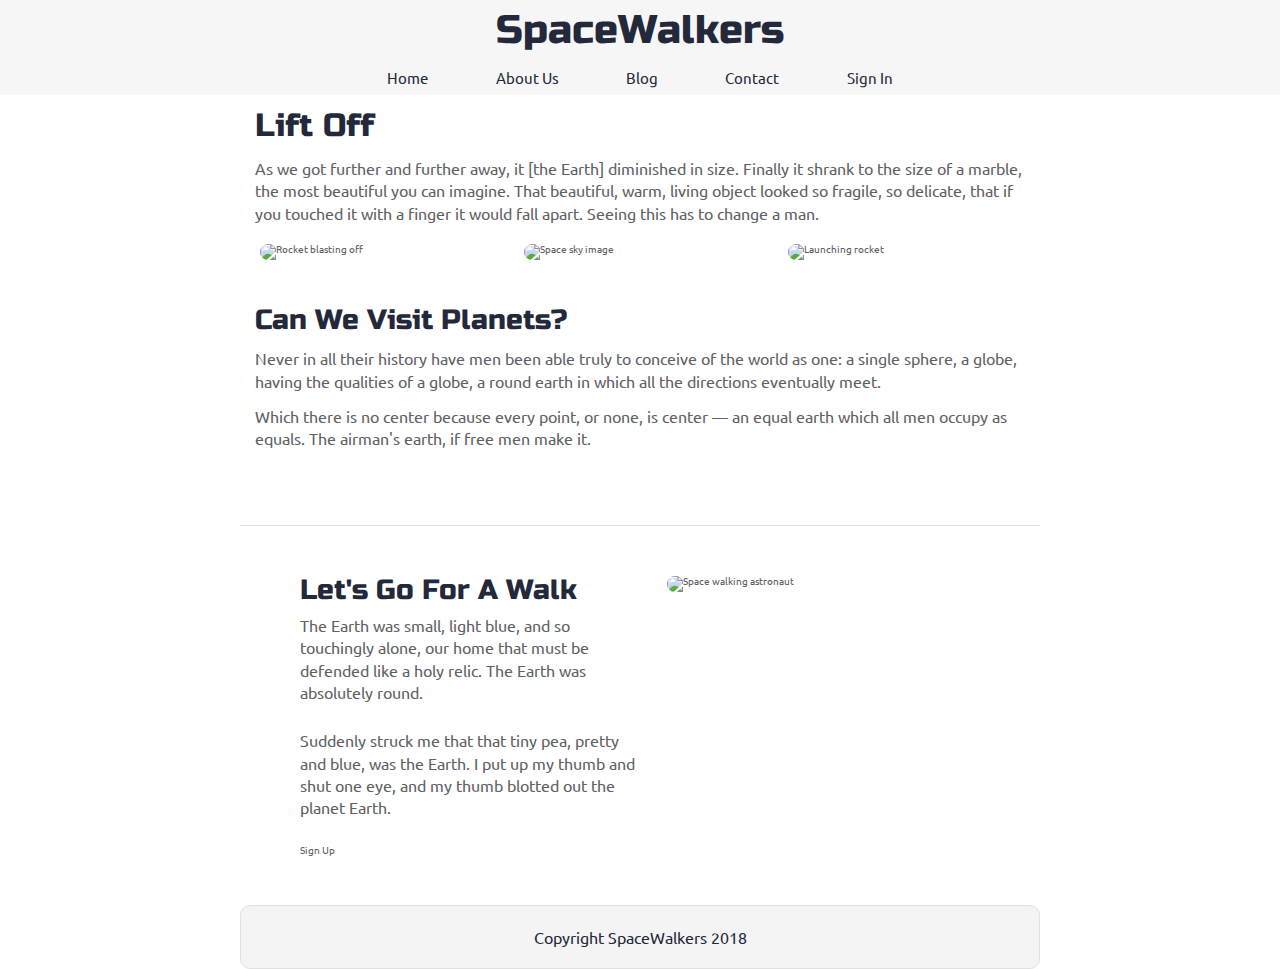
==== index.html @ 39aeda3e "added the Nav Bar" ====
<!doctype html>

<html lang="en">

<head>
  <meta charset="utf-8">

  <meta name="viewport" content="width=device-width, initial-scale=1.0">

  <title>SpaceWalkers</title>

  <link href="https://fonts.googleapis.com/css?family=Russo+One|Ubuntu" rel="stylesheet">
  <link href="css/index.css" rel="stylesheet">

  <!--[if lt IE 9]>
    <script src="https://cdnjs.cloudflare.com/ajax/libs/html5shiv/3.7.3/html5shiv.js"></script>
  <![endif]-->
</head>

<body>

  <!-- navigation code here -->

  <nav>
    <h1>SpaceWalkers</h1>
    <div class="navbar">
      <a href="index.html">Home</a>
      <a href="#">About Us</a>
      <a href="#">Blog</a>
      <a href="#">Contact</a>
      <a href="#">Sign In</a>
    </div>
  </nav>

  <div class="container home">

    <header class="intro">
      <!-- image code here -->

      <h2>Lift Off</h2>

      <p>As we got further and further away, it [the Earth] diminished in size. Finally it shrank to the size of a
        marble, the most beautiful you can imagine. That beautiful, warm, living object looked so fragile, so delicate,
        that if you touched it with a finger it would fall apart. Seeing this has to change a man.</p>
    </header>

    <section class="space-images">
      <img src="img/blast.png" class="blast" alt="Rocket blasting off">
      <img src="img/sky.png" class="sky" alt="Space sky image">
      <img src="img/launch.png" class="launch" alt="Launching rocket">
    </section>

    <section class="visit-planets">

      <h3>Can We Visit Planets?</h3>

      <p>Never in all their history have men been able truly to conceive of the world as one: a single sphere, a globe,
        having the qualities of a globe, a round earth in which all the directions eventually meet.</p>

      <p>Which there is no center because every point, or none, is center — an equal earth which all men occupy as
        equals. The airman's earth, if free men make it.</p>
    </section>

    <section class="walk">
      <div class="walk-text">
        <h3>Let's Go For A Walk</h3>

        <p>The Earth was small, light blue, and so touchingly alone, our home that must be defended like a holy relic.
          The Earth was absolutely round.</p>

        <p>Suddenly struck me that that tiny pea, pretty and blue, was the Earth. I put up my thumb and shut one eye,
          and my thumb blotted out the planet Earth.</p>

        <div class="btn">
          Sign Up
        </div>
      </div>

      <div class="walk-img">
        <img src="img/space-walk.png" alt="Space walking astronaut">
      </div>

    </section>

    <footer>
      <p>Copyright SpaceWalkers 2018</p>
    </footer>

  </div>
</body>

</html>
---- css/index.css ----
/* http://meyerweb.com/eric/tools/css/reset/ 
   v2.0 | 20110126
   License: none (public domain)
*/
html,
body,
div,
span,
applet,
object,
iframe,
h1,
h2,
h3,
h4,
h5,
h6,
p,
blockquote,
pre,
a,
abbr,
acronym,
address,
big,
cite,
code,
del,
dfn,
em,
img,
ins,
kbd,
q,
s,
samp,
small,
strike,
strong,
sub,
sup,
tt,
var,
b,
u,
i,
center,
dl,
dt,
dd,
ol,
ul,
li,
fieldset,
form,
label,
legend,
table,
caption,
tbody,
tfoot,
thead,
tr,
th,
td,
article,
aside,
canvas,
details,
embed,
figure,
figcaption,
footer,
header,
hgroup,
menu,
nav,
output,
ruby,
section,
summary,
time,
mark,
audio,
video {
  margin: 0;
  padding: 0;
  border: 0;
  font-size: 100%;
  font: inherit;
  vertical-align: baseline;
}
/* HTML5 display-role reset for older browsers */
article,
aside,
details,
figcaption,
figure,
footer,
header,
hgroup,
menu,
nav,
section {
  display: block;
}
body {
  line-height: 1;
}
ol,
ul {
  list-style: none;
}
blockquote,
q {
  quotes: none;
}
blockquote:before,
blockquote:after,
q:before,
q:after {
  content: '';
  content: none;
}
table {
  border-collapse: collapse;
  border-spacing: 0;
}
* {
  box-sizing: border-box;
}
html {
  font-size: 62.5%;
}
html,
body {
  font-family: 'Ubuntu', sans-serif;
  color: #5E6164;
}
h1,
h2,
h3,
h4,
h5 {
  font-family: 'Russo One', sans-serif;
  color: #23293B;
}
h2 {
  font-size: 3.2rem;
}
h3 {
  font-size: 2.8rem;
}
p {
  font-size: 1.6rem;
  line-height: 1.4;
}
.container {
  max-width: 800px;
  width: 100%;
  margin: 0 auto;
}
nav {
  display: flex;
  flex-direction: column;
  align-items: center;
  background: #F6F6F6;
}
nav h1 {
  font-family: #454A59;
  font-size: 4rem;
  margin: 10px 0;
  color: #23293B;
  border: #F1F1F1;
}
nav .navbar {
  display: flex;
  justify-content: space-evenly;
  width: 50%;
  margin: 10px 0;
}
nav .navbar a {
  text-decoration: none;
  font-size: 1.5rem;
  color: #23293B;
}
footer {
  color: #22283B;
  background: #f4f4f4;
  padding: 20px 0;
  border: 1px double #e0e0e0;
  border-radius: 10px;
  display: flex;
  justify-content: center;
  align-items: center;
}
.home .intro h2 {
  padding: 15px;
}
.home .intro p {
  padding: 0 15px;
}
.home .space-images {
  display: flex;
  flex-wrap: wrap;
  width: 100%;
}
.home .space-images img {
  width: 28%;
  margin: 20px 2.5%;
  border-radius: 20px;
  height: 100%;
}
.home .visit-planets {
  padding: 15px;
}
.home .visit-planets h3 {
  margin-top: 11px;
}
.home .visit-planets p {
  margin-top: 13px;
}
.home .walk {
  margin-top: 60px;
  border-top: 1px solid #dee2e6;
  padding: 50px 60px;
  display: flex;
  justify-content: center;
}
.home .walk .walk-text {
  width: 50%;
}
.home .walk .walk-text h3 {
  margin-bottom: 10px;
}
.home .walk .walk-text p {
  margin-bottom: 26px;
}
.home .walk .walk-img {
  width: 46%;
  margin-left: 4%;
}
.home .walk .walk-img img {
  width: 100%;
  height: auto;
  border-radius: 10px;
}
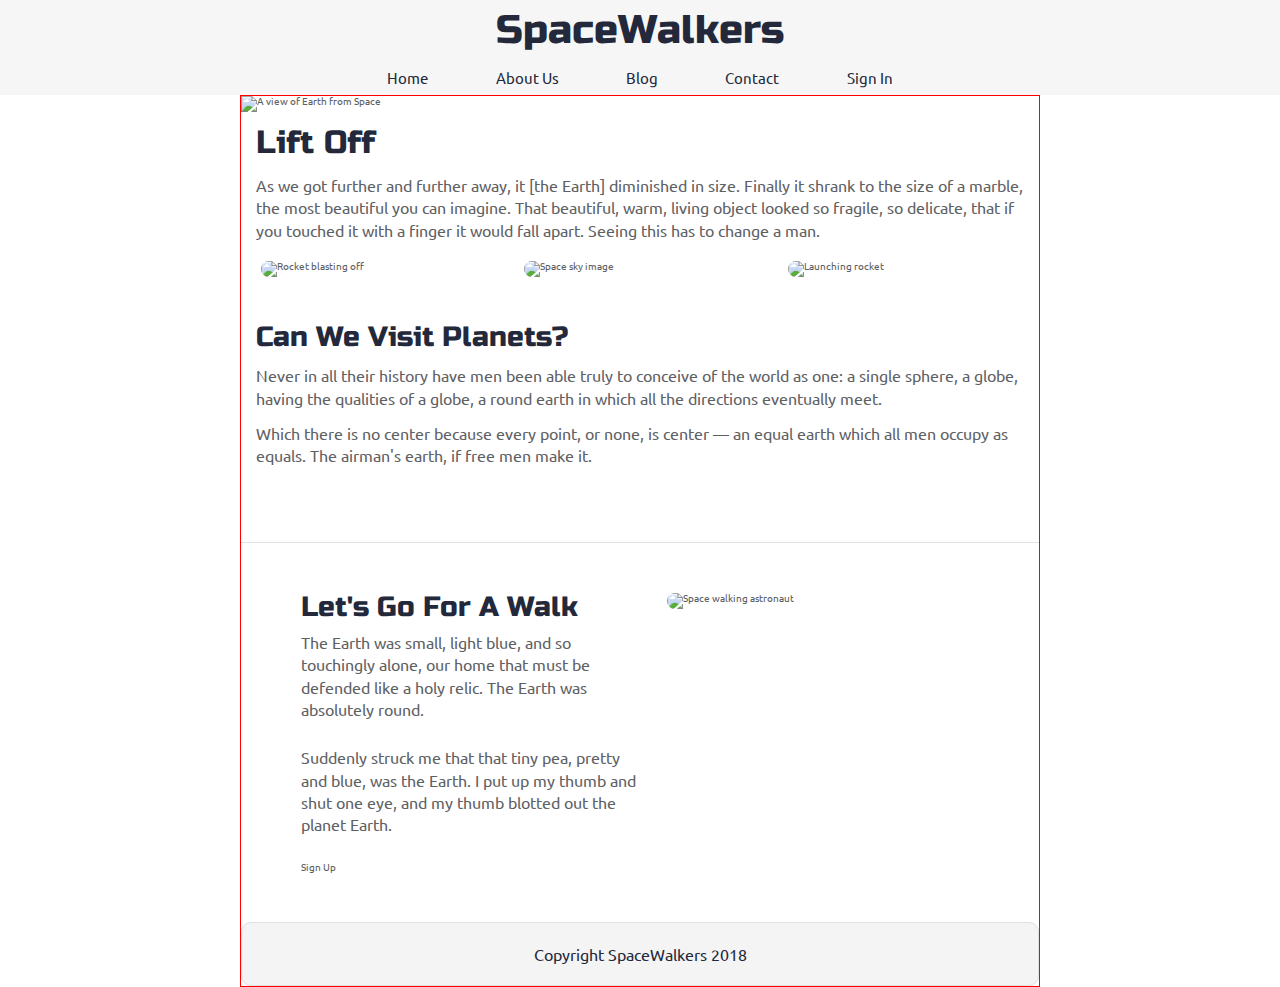
==== commit 817aea06: "Added the img to main header and created mixins for navigation" ====
--- a/index.html
+++ b/index.html
@@ -36,12 +36,18 @@
 
     <header class="intro">
       <!-- image code here -->
-
-      <h2>Lift Off</h2>
-
-      <p>As we got further and further away, it [the Earth] diminished in size. Finally it shrank to the size of a
-        marble, the most beautiful you can imagine. That beautiful, warm, living object looked so fragile, so delicate,
-        that if you touched it with a finger it would fall apart. Seeing this has to change a man.</p>
+      <div class="main-header">
+        <img src="img/main-header.png" alt="A view of Earth from Space">
+      </div>
+      <div class="header-text">
+        <h2>Lift Off</h2>
+        <p>As we got further and further away, it [the Earth] diminished in size. Finally it shrank to the size
+          of a
+          marble, the most beautiful you can imagine. That beautiful, warm, living object looked so fragile,
+          so
+          delicate, that if you touched it with a finger it would fall apart. Seeing this has to change a man.
+        </p>
+      </div>
     </header>
 
     <section class="space-images">
--- a/css/index.css
+++ b/css/index.css
@@ -1,3 +1,15 @@
+.nav-bg {
+  display: flex;
+  flex-direction: column;
+  align-items: center;
+  background: #F6F6F6;
+}
+.navbar-display {
+  display: flex;
+  justify-content: space-evenly;
+  width: 50%;
+  margin: 10px 0;
+}
 /* http://meyerweb.com/eric/tools/css/reset/ 
    v2.0 | 20110126
    License: none (public domain)
@@ -159,6 +171,7 @@
   max-width: 800px;
   width: 100%;
   margin: 0 auto;
+  border: 1px solid red;
 }
 nav {
   display: flex;
@@ -194,6 +207,9 @@
   justify-content: center;
   align-items: center;
 }
+.home .intro .main-header img {
+  width: 100%;
+}
 .home .intro h2 {
   padding: 15px;
 }
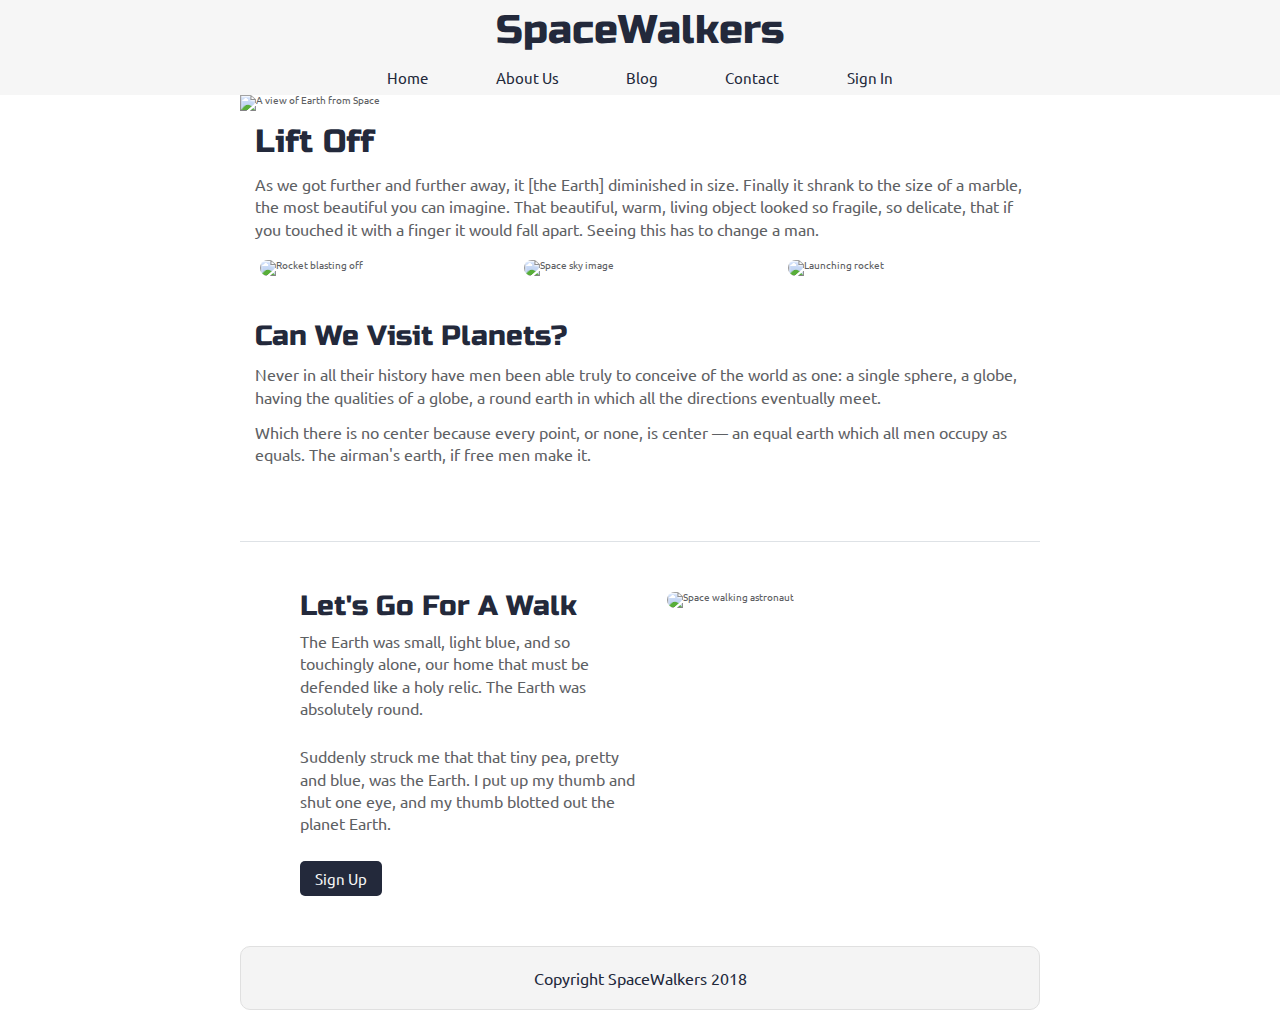
==== commit 78d7277d: "Created a signup form" ====
--- a/index.html
+++ b/index.html
@@ -78,7 +78,9 @@
           and my thumb blotted out the planet Earth.</p>
 
         <div class="btn">
-          Sign Up
+          <a href="signup.html">
+            Sign Up
+          </a>
         </div>
       </div>
 
--- a/css/index.css
+++ b/css/index.css
@@ -1,3 +1,8 @@
+.sign-btn-font {
+  font-size: 1.5rem;
+  color: #F6F6F6;
+  text-decoration: none;
+}
 .nav-bg {
   display: flex;
   flex-direction: column;
@@ -171,7 +176,11 @@
   max-width: 800px;
   width: 100%;
   margin: 0 auto;
-  border: 1px solid red;
+}
+@media (max-width: 500px) {
+  .container {
+    max-width: 400px;
+  }
 }
 nav {
   display: flex;
@@ -197,6 +206,22 @@
   font-size: 1.5rem;
   color: #23293B;
 }
+@media (max-width: 500px) {
+  nav {
+    display: flex;
+    justify-content: space-evenly;
+    width: 400px;
+    margin: 0 auto;
+  }
+  nav .navbar {
+    display: flex;
+    justify-content: space-between;
+    width: 80%;
+  }
+  nav .navbar a {
+    margin: 0 1%;
+  }
+}
 footer {
   color: #22283B;
   background: #f4f4f4;
@@ -216,6 +241,11 @@
 .home .intro p {
   padding: 0 15px;
 }
+@media (max-width: 500px) {
+  .home .intro {
+    width: 400px;
+  }
+}
 .home .space-images {
   display: flex;
   flex-wrap: wrap;
@@ -227,6 +257,17 @@
   border-radius: 20px;
   height: 100%;
 }
+@media (max-width: 500px) {
+  .home .space-images .blast {
+    width: 100%;
+  }
+  .home .space-images .sky {
+    display: none;
+  }
+  .home .space-images .launch {
+    display: none;
+  }
+}
 .home .visit-planets {
   padding: 15px;
 }
@@ -252,6 +293,29 @@
 .home .walk .walk-text p {
   margin-bottom: 26px;
 }
+.home .walk .walk-text .btn {
+  padding: 10px 10px;
+  background: #23293B;
+  width: 24%;
+  text-align: center;
+  border-radius: 5px;
+  font-size: 1.5rem;
+  color: #F6F6F6;
+  text-decoration: none;
+  transition: 1s;
+}
+.home .walk .walk-text .btn a {
+  text-decoration: none;
+  color: #F6F6F6;
+}
+.home .walk .walk-text .btn:hover {
+  background-color: #fafafc;
+  border: 1px solid #23293B;
+  cursor: pointer;
+}
+.home .walk .walk-text .btn:hover a {
+  color: #101010;
+}
 .home .walk .walk-img {
   width: 46%;
   margin-left: 4%;
@@ -261,3 +325,23 @@
   height: auto;
   border-radius: 10px;
 }
+@media (max-width: 500px) {
+  .home .walk {
+    display: flex;
+    flex-direction: column-reverse;
+    padding: 0 10px;
+    padding-bottom: 10px;
+  }
+  .home .walk .walk-text {
+    width: 100%;
+    margin: 5% auto;
+  }
+  .home .walk .walk-text .btn {
+    width: 100%;
+    padding: 20px 0;
+  }
+  .home .walk .walk-img {
+    width: 100%;
+    margin: 5% auto;
+  }
+}
